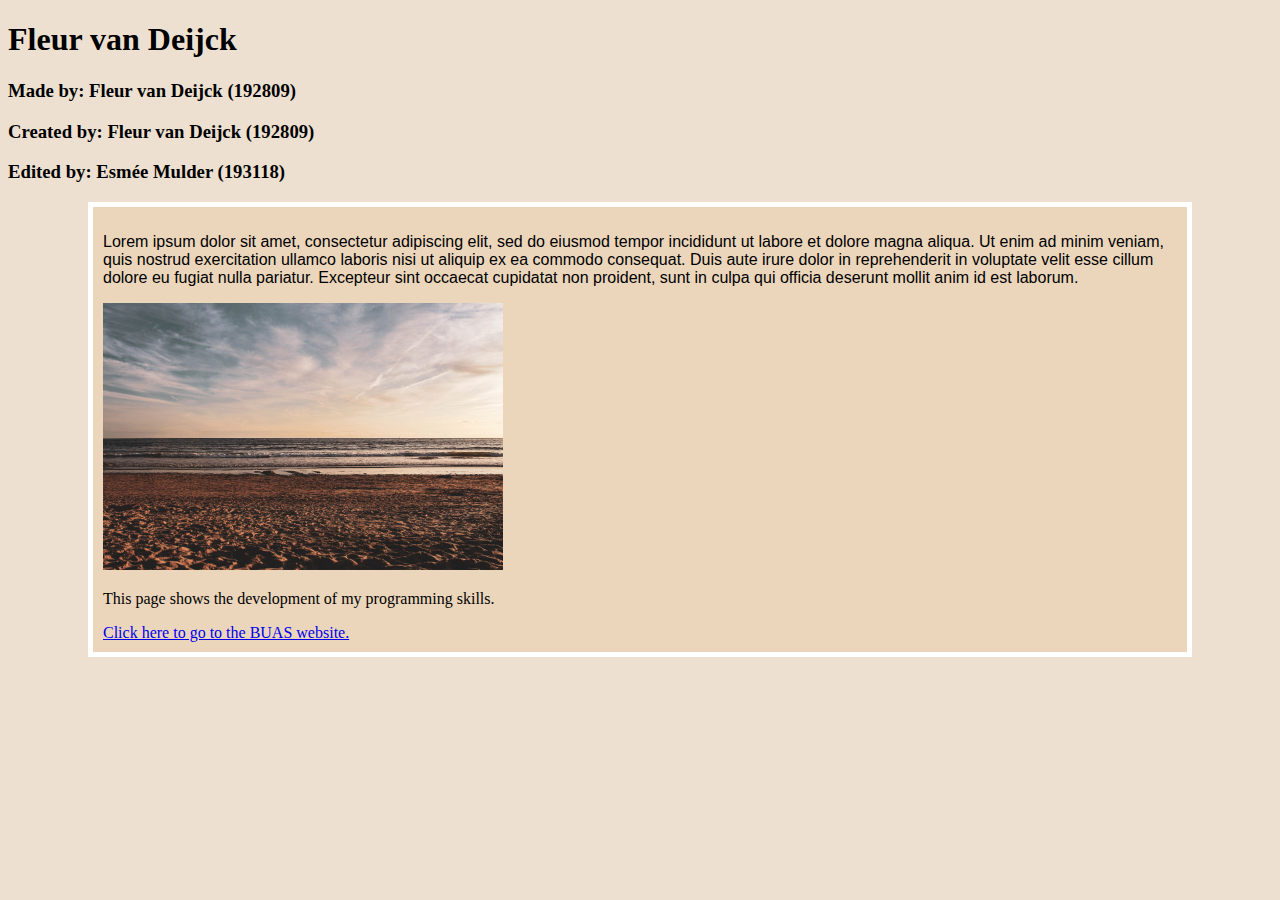
==== my-project/index.html @ b208dbc1 "27-01-2021" ====
﻿<!doctype html>
<html lang="en">
	<head>
		<meta charset="UTF-8">
		<title>Fleur van Deijck</title>
		<link rel="stylesheet" href="css/Styles.css" type="text/css">
	</head>
	<body class= "body">
		<h1>Fleur van Deijck</h1>
		<h3>Made by: Fleur van Deijck (192809)</h3>
		<h3>Created by: Fleur van Deijck (192809)</h3>
		<h3>Edited by: Esmée Mulder (193118)</h3>
		<div class="container">
		<p id="text">Lorem ipsum dolor sit amet, consectetur adipiscing elit, sed do eiusmod tempor incididunt ut labore et dolore magna aliqua. Ut enim ad minim veniam, quis nostrud exercitation ullamco laboris nisi ut aliquip ex ea commodo consequat. Duis aute irure dolor in reprehenderit in voluptate velit esse cillum dolore eu fugiat nulla pariatur. Excepteur sint occaecat cupidatat non proident, sunt in culpa qui officia deserunt mollit anim id est laborum.</p>
		<img src="imagebeach.jpg" alt="France, 2019" width="400">
		<p>This page shows the development of my programming skills.</p>
		<a href="https://www.buas.nl/">Click here to go to the BUAS website.</a>
	</div>
	</body>
</html>
---- my-project/css/Styles.css ----
@charset "UTF-8";
.body 
{background-color: #EDE0D0;}
.container
{background-color: #EBD6BC;
	padding: 10px;
	margin-left: 80px;
	margin-right: 80px;
	border: 5px solid #FFFFFF;}
	#text{font-weight:300;
	font-family: Gotham, "Helvetica Neue", Helvetica, Arial, "sans-serif";}
/* CSS Document */
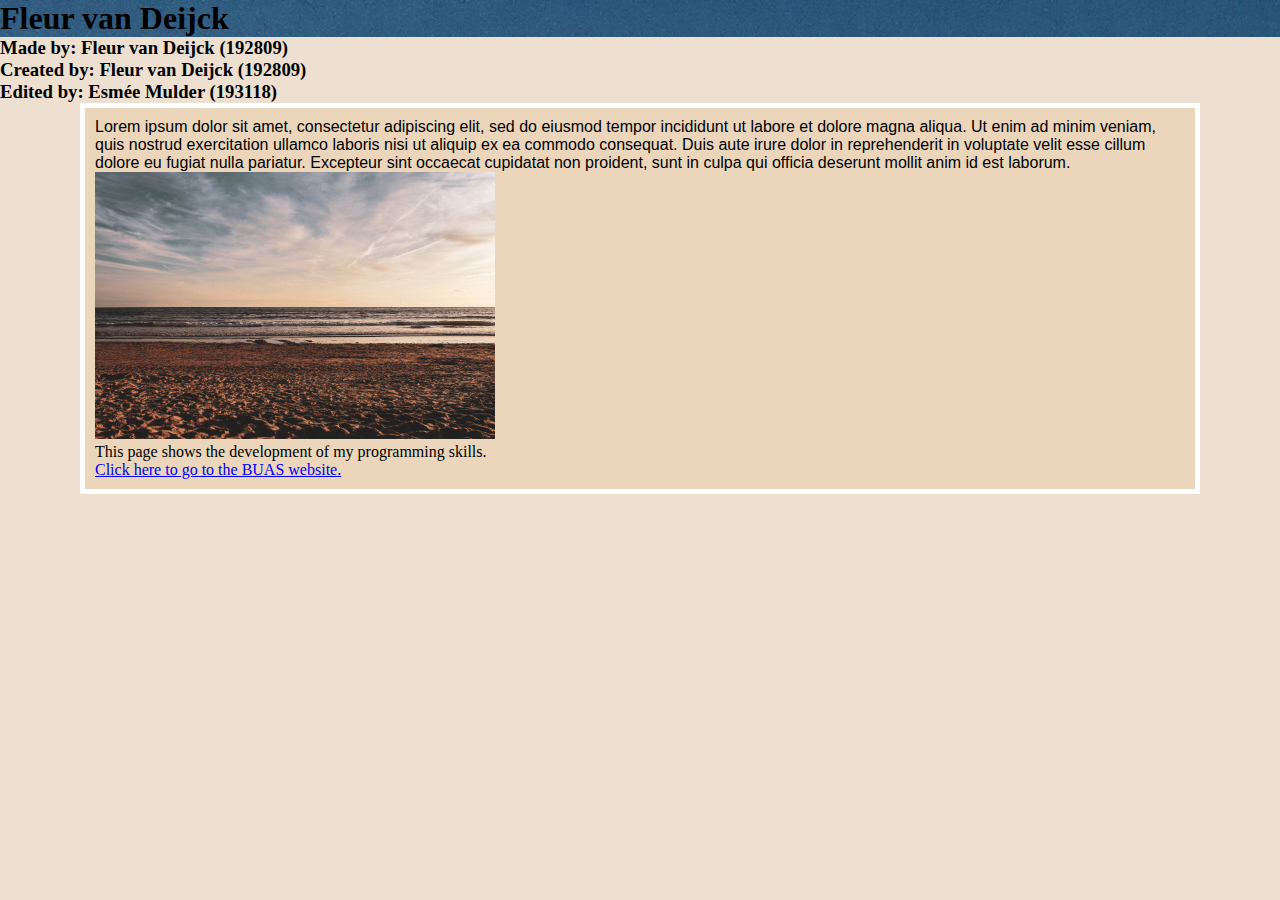
==== commit bdff8ca0: "12-02-2021 13:36" ====
--- a/my-project/index.html
+++ b/my-project/index.html
@@ -6,13 +6,13 @@
 		<link rel="stylesheet" href="css/Styles.css" type="text/css">
 	</head>
 	<body class= "body">
-		<h1>Fleur van Deijck</h1>
+		<header id="header"><h1>Fleur van Deijck</h1></header>
 		<h3>Made by: Fleur van Deijck (192809)</h3>
 		<h3>Created by: Fleur van Deijck (192809)</h3>
 		<h3>Edited by: Esmée Mulder (193118)</h3>
 		<div class="container">
 		<p id="text">Lorem ipsum dolor sit amet, consectetur adipiscing elit, sed do eiusmod tempor incididunt ut labore et dolore magna aliqua. Ut enim ad minim veniam, quis nostrud exercitation ullamco laboris nisi ut aliquip ex ea commodo consequat. Duis aute irure dolor in reprehenderit in voluptate velit esse cillum dolore eu fugiat nulla pariatur. Excepteur sint occaecat cupidatat non proident, sunt in culpa qui officia deserunt mollit anim id est laborum.</p>
-		<img src="imagebeach.jpg" alt="France, 2019" width="400">
+		<img src="images/imagebeach.jpg" alt="France, 2019" width="400">
 		<p>This page shows the development of my programming skills.</p>
 		<a href="https://www.buas.nl/">Click here to go to the BUAS website.</a>
 	</div>
--- a/my-project/css/Styles.css
+++ b/my-project/css/Styles.css
@@ -1,6 +1,10 @@
 @charset "UTF-8";
+*{margin:0;padding:0;border:0;}
 .body 
 {background-color: #EDE0D0;}
+#header{
+	background-image: url("../images/imagevillage.JPG")
+}
 .container
 {background-color: #EBD6BC;
 	padding: 10px;
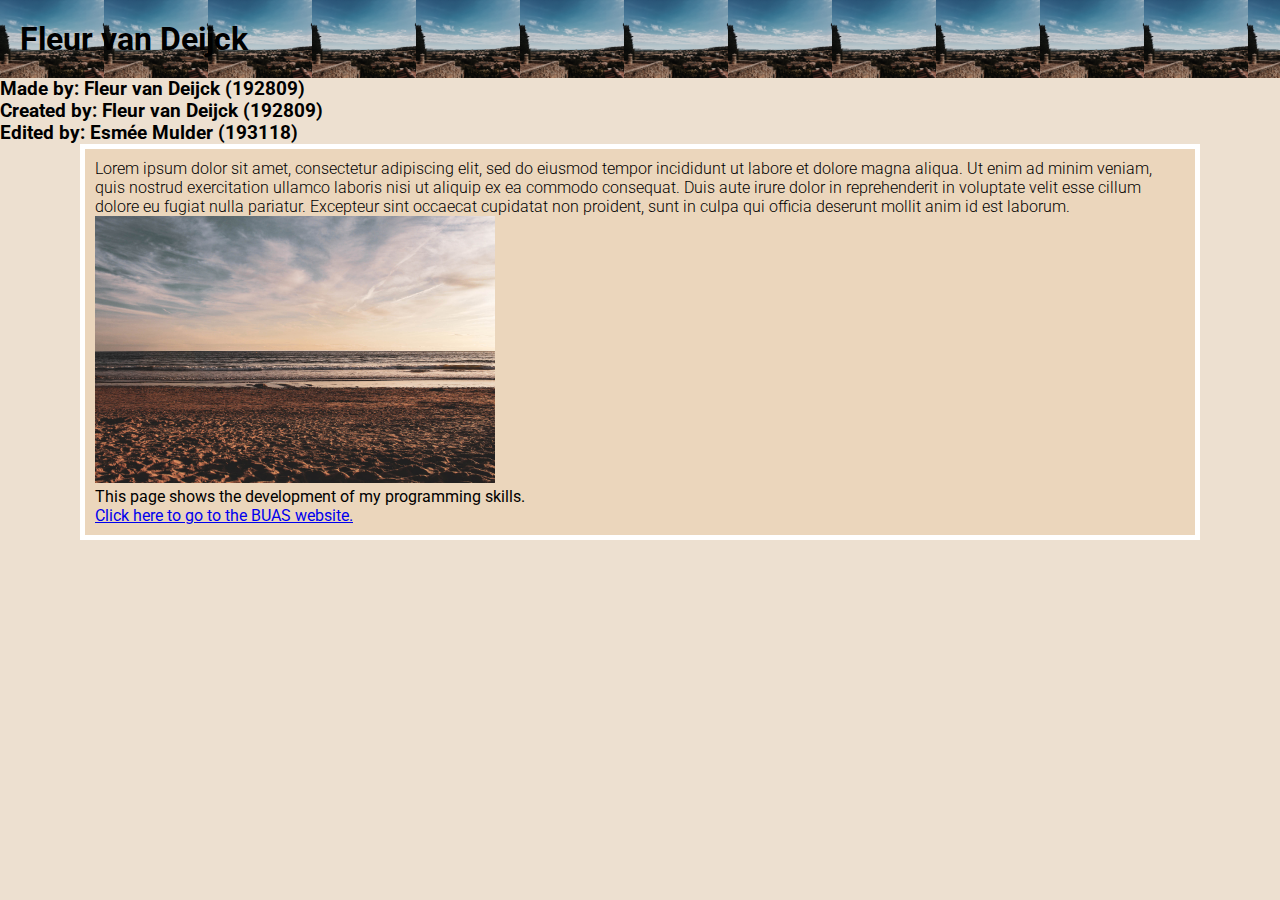
==== commit 5b5b3f82: "12-02-2021 13:59" ====
--- a/my-project/index.html
+++ b/my-project/index.html
@@ -4,6 +4,7 @@
 		<meta charset="UTF-8">
 		<title>Fleur van Deijck</title>
 		<link rel="stylesheet" href="css/Styles.css" type="text/css">
+		<link href="https://fonts.googleapis.com/css2?family=Roboto:ital,wght@0,100;0,300;0,400;0,500;0,700;0,900;1,100;1,300;1,400;1,500;1,700;1,900&display=swap" rel="stylesheet">
 	</head>
 	<body class= "body">
 		<header id="header"><h1>Fleur van Deijck</h1></header>
@@ -11,10 +12,12 @@
 		<h3>Created by: Fleur van Deijck (192809)</h3>
 		<h3>Edited by: Esmée Mulder (193118)</h3>
 		<div class="container">
-		<p id="text">Lorem ipsum dolor sit amet, consectetur adipiscing elit, sed do eiusmod tempor incididunt ut labore et dolore magna aliqua. Ut enim ad minim veniam, quis nostrud exercitation ullamco laboris nisi ut aliquip ex ea commodo consequat. Duis aute irure dolor in reprehenderit in voluptate velit esse cillum dolore eu fugiat nulla pariatur. Excepteur sint occaecat cupidatat non proident, sunt in culpa qui officia deserunt mollit anim id est laborum.</p>
+		<article><p id="text">Lorem ipsum dolor sit amet, consectetur adipiscing elit, sed do eiusmod tempor incididunt ut labore et dolore magna aliqua. Ut enim ad minim veniam, quis nostrud exercitation ullamco laboris nisi ut aliquip ex ea commodo consequat. Duis aute irure dolor in reprehenderit in voluptate velit esse cillum dolore eu fugiat nulla pariatur. Excepteur sint occaecat cupidatat non proident, sunt in culpa qui officia deserunt mollit anim id est laborum.</p></article>
 		<img src="images/imagebeach.jpg" alt="France, 2019" width="400">
+		<footer>
 		<p>This page shows the development of my programming skills.</p>
 		<a href="https://www.buas.nl/">Click here to go to the BUAS website.</a>
+		</footer>
 	</div>
 	</body>
 </html>
--- a/my-project/css/Styles.css
+++ b/my-project/css/Styles.css
@@ -1,16 +1,17 @@
 @charset "UTF-8";
 *{margin:0;padding:0;border:0;}
 .body 
-{background-color: #EDE0D0;}
+{background-color: #EDE0D0;
+font-family: 'Roboto', sans-serif;}
 #header{
-	background-image: url("../images/imagevillage.JPG")
-}
+	background-image: url("../images/imagevillage.JPG");
+	background-size: contain;
+	padding:20px;}
 .container
 {background-color: #EBD6BC;
 	padding: 10px;
 	margin-left: 80px;
 	margin-right: 80px;
 	border: 5px solid #FFFFFF;}
-	#text{font-weight:300;
-	font-family: Gotham, "Helvetica Neue", Helvetica, Arial, "sans-serif";}
+#text{font-weight:300;}
 /* CSS Document */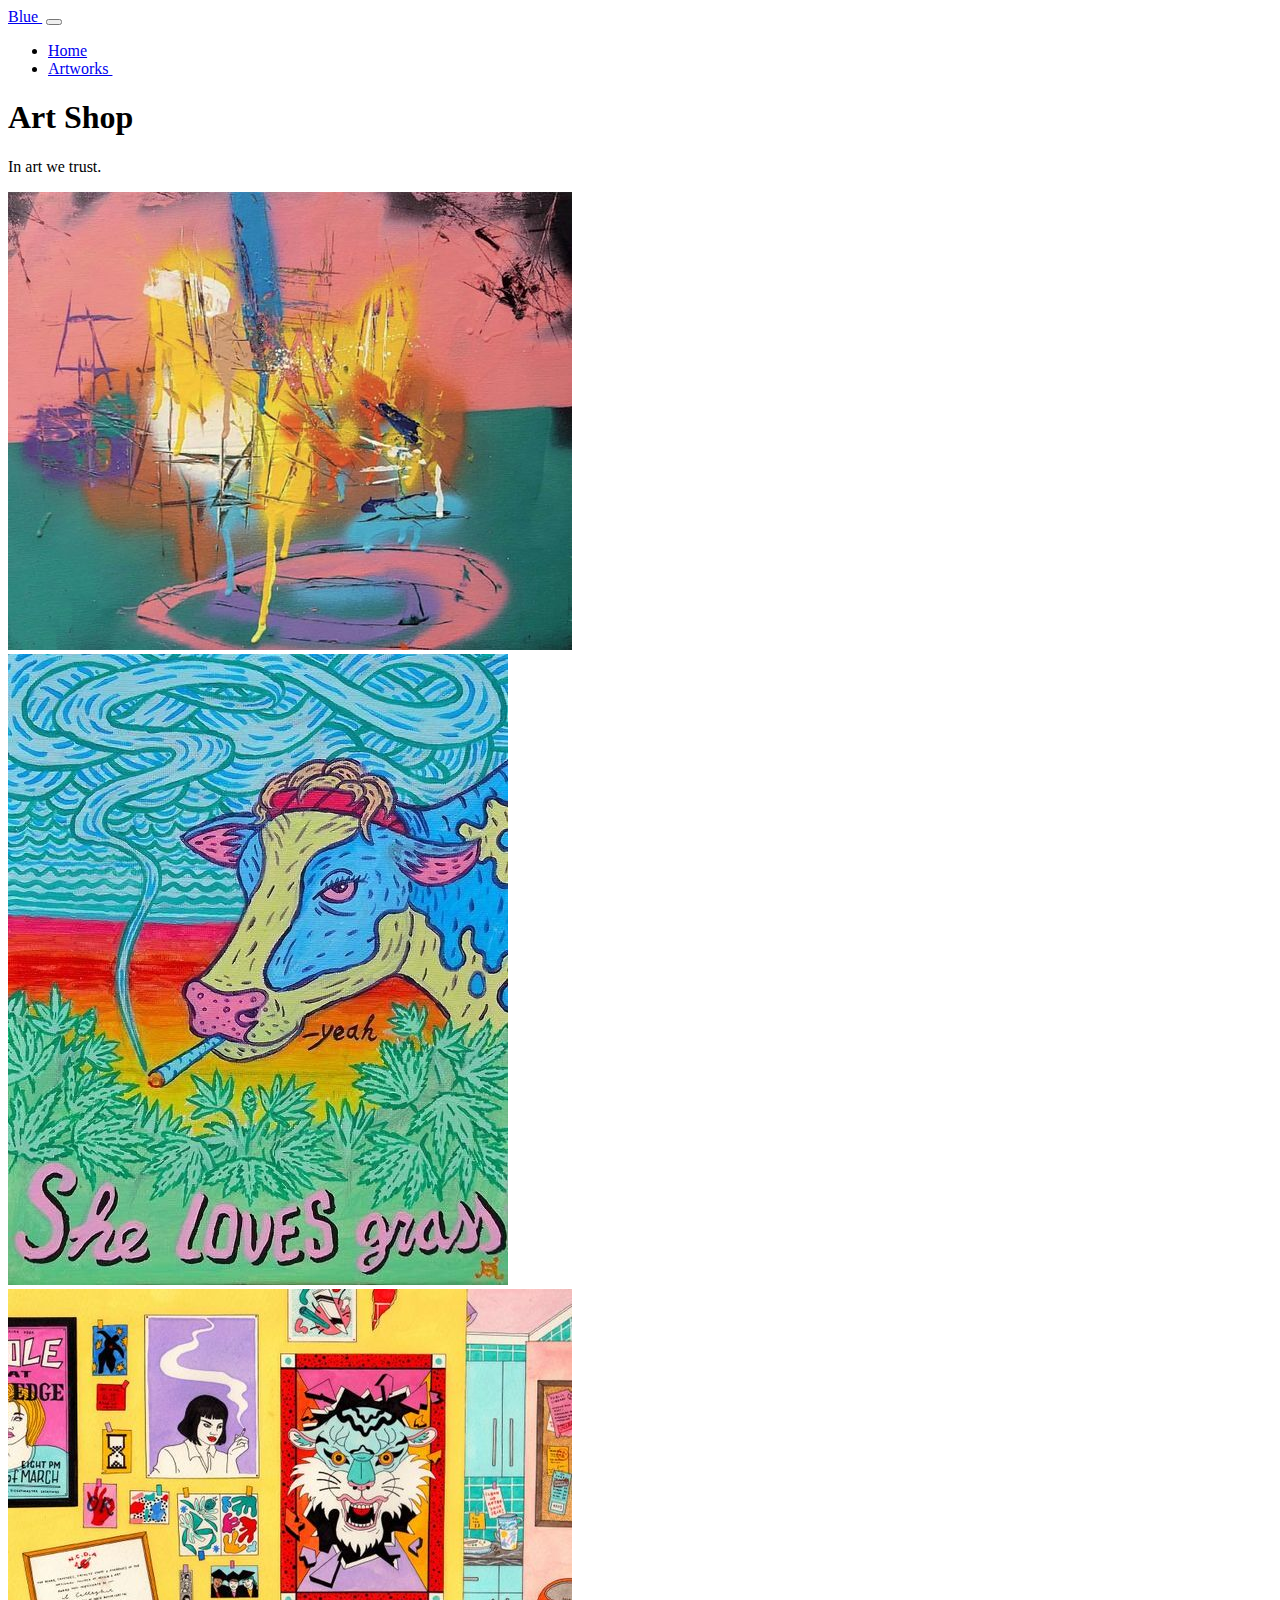
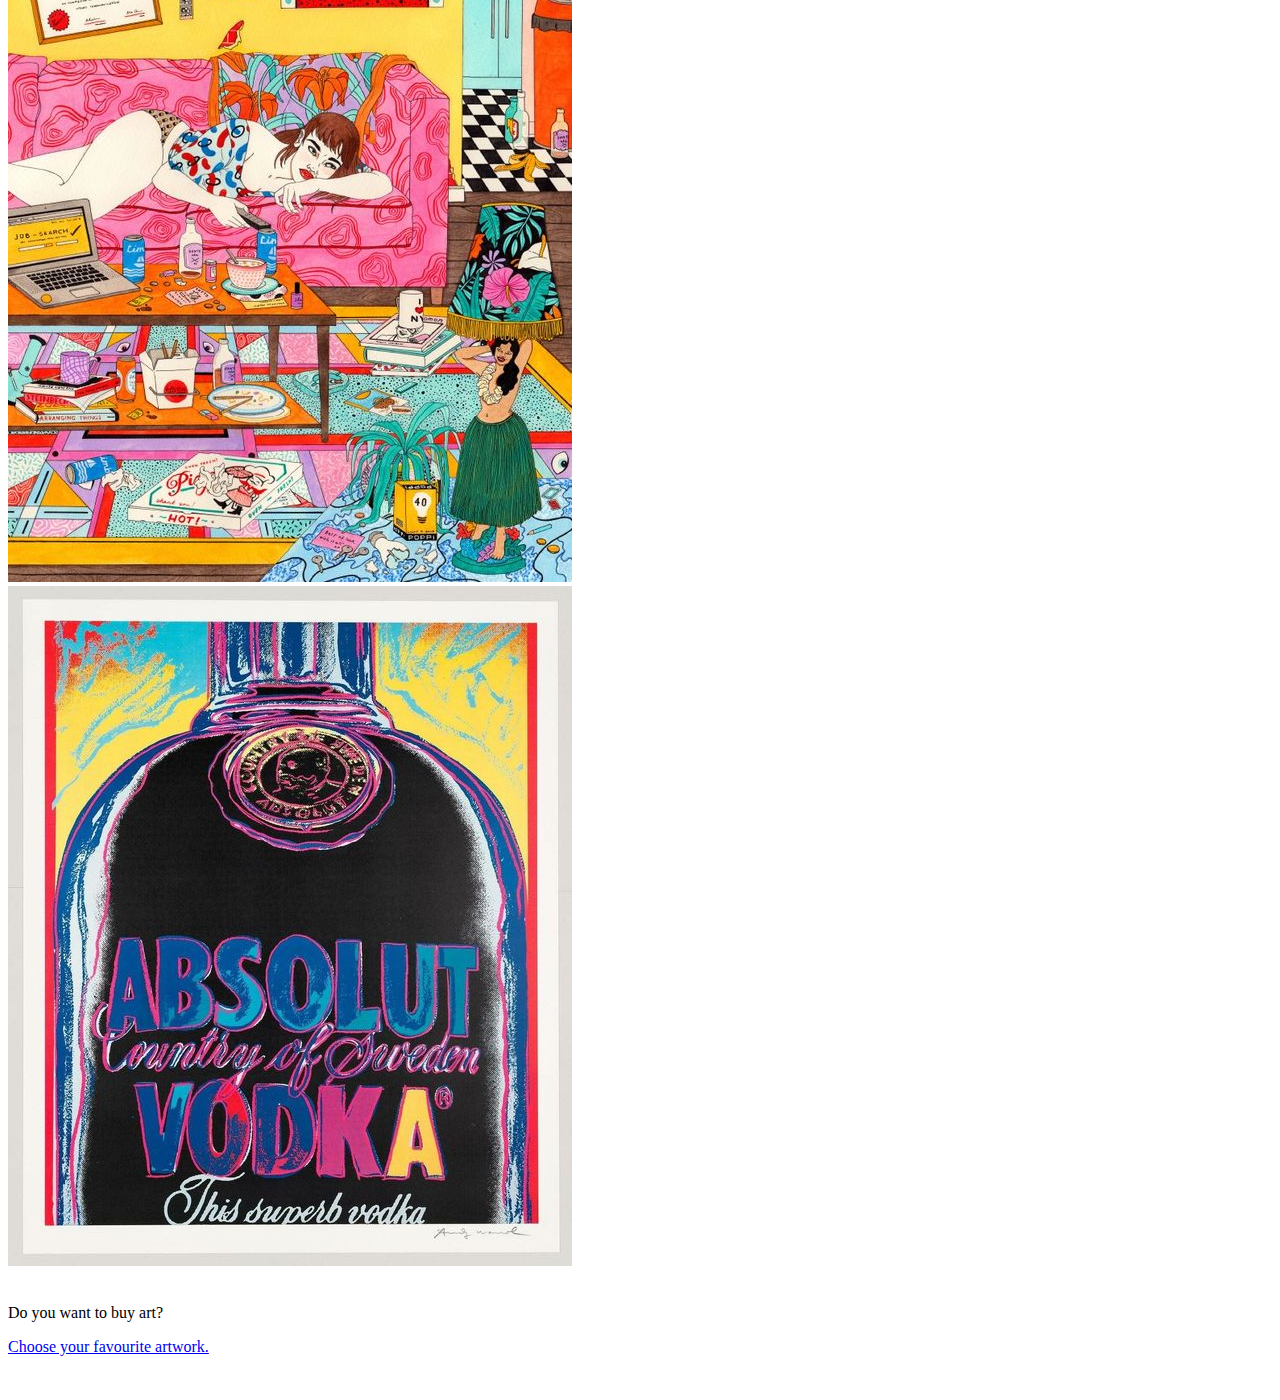
==== commit e7cf9256: "10-03-2021 11:31" ====
--- a/my-project/index.html
+++ b/my-project/index.html
@@ -1,23 +1,67 @@
-﻿<!doctype html>
+<!doctype html>
 <html lang="en">
-	<head>
-		<meta charset="UTF-8">
-		<title>Fleur van Deijck</title>
-		<link rel="stylesheet" href="css/Styles.css" type="text/css">
-		<link href="https://fonts.googleapis.com/css2?family=Roboto:ital,wght@0,100;0,300;0,400;0,500;0,700;0,900;1,100;1,300;1,400;1,500;1,700;1,900&display=swap" rel="stylesheet">
-	</head>
-	<body class= "body">
-		<header id="header"><h1>Fleur van Deijck</h1></header>
-		<h3>Made by: Fleur van Deijck (192809)</h3>
-		<h3>Created by: Fleur van Deijck (192809)</h3>
-		<h3>Edited by: Esmée Mulder (193118)</h3>
-		<div class="container">
-		<article><p id="text">Lorem ipsum dolor sit amet, consectetur adipiscing elit, sed do eiusmod tempor incididunt ut labore et dolore magna aliqua. Ut enim ad minim veniam, quis nostrud exercitation ullamco laboris nisi ut aliquip ex ea commodo consequat. Duis aute irure dolor in reprehenderit in voluptate velit esse cillum dolore eu fugiat nulla pariatur. Excepteur sint occaecat cupidatat non proident, sunt in culpa qui officia deserunt mollit anim id est laborum.</p></article>
-		<img src="images/imagebeach.jpg" alt="France, 2019" width="400">
-		<footer>
-		<p>This page shows the development of my programming skills.</p>
-		<a href="https://www.buas.nl/">Click here to go to the BUAS website.</a>
-		</footer>
-	</div>
-	</body>
-</html>
+<head>
+<!-- Required meta tags -->
+<meta charset="utf-8">
+<meta name="viewport" content="width=device-width, initial-scale=1">
+
+ <!-- Bootstrap CSS -->
+<link href="../../css/bootstrap.min.css" rel="stylesheet" type="text/css">
+<link href="../../css/styles.css" rel="stylesheet" type="text/css">
+<link href="https://fonts.googleapis.com/css2?family=Montserrat+Alternates:ital,wght@0,100;0,200;0,300;0,400;0,500;0,600;0,700;0,800;0,900;1,100;1,200;1,300;1,400;1,500;1,600;1,700;1,800;1,900&display=swap" rel="stylesheet">
+<title>Art Shop</title>
+</head>
+<body class="body">
+<nav class="navbar navbar-expand-lg navbar-light bg-light">
+<div class="container-fluid">
+<a class="navbar-brand" href="#">Blue&nbsp;</a>
+<button class="navbar-toggler" type="button" data-bs-toggle="collapse" data-bs-target="#navbarSupportedContent" aria-controls="navbarSupportedContent" aria-expanded="false" aria-label="Toggle navigation">
+<span class="navbar-toggler-icon"></span>
+</button>
+<div class="collapse navbar-collapse" id="navbarSupportedContent">
+<ul class="navbar-nav me-auto mb-2 mb-lg-0">
+<li class="nav-item">
+<a class="nav-link active" aria-current="page" href="../../index.html">Home</a>
+</li>
+<li class="nav-item">
+<a class="nav-link" href="../../192809.html">Artworks&nbsp;</a>
+</li>
+</ul>
+</div>
+</div>
+</nav>
+<div class="container">
+<h1><strong>Art Shop</strong></h1>
+<div class="row">
+<div class = "col-sm-12 col-md-12 col-lg-12">
+<p class="title">In art we trust.</p>
+</div>
+<div class="col-sm-6 col-md-6 col-lg-3">
+<img class="img-fluid" src="images/image simpsons.jpg" alt="The Simpsons.">
+</div>
+<div class="col-sm-6 col-md-6 col-lg-3">
+<img class="img-fluid" src="images/image_cow.jpg" alt="Cow smoking weed.">
+</div>
+<div class="col-sm-6 col-md-6 col-lg-3">
+<img class="img-fluid" src="images/image_girl.jpg" alt="Girl watching television in her messy room.">
+</div>
+<div class="col-sm-6 col-md-6 col-lg-3">
+<img class="img-fluid" src="images/image_vodka.jpg" alt="Absolut Vodka.">
+</div>
+<div class = "col-sm-12 col-md-12 col-lg-12">
+<br>
+<p id="text">Do you want to buy art?</p>
+
+ </div>
+</div>
+</div>
+<a class="btn btn-dark" href="../../192809.html">Choose your favourite artwork.</a>
+<br>
+<br>
+<br>
+
+ <!-- JQuery first (Popper.js is included in the Bootstrap js) then Bootstrap js -->
+<script src="../../js/jquery-3.6.0.slim.min.js"></script>
+<script src="../../js/bootstrap.bundle.min.js"></script>
+</body>
+</html>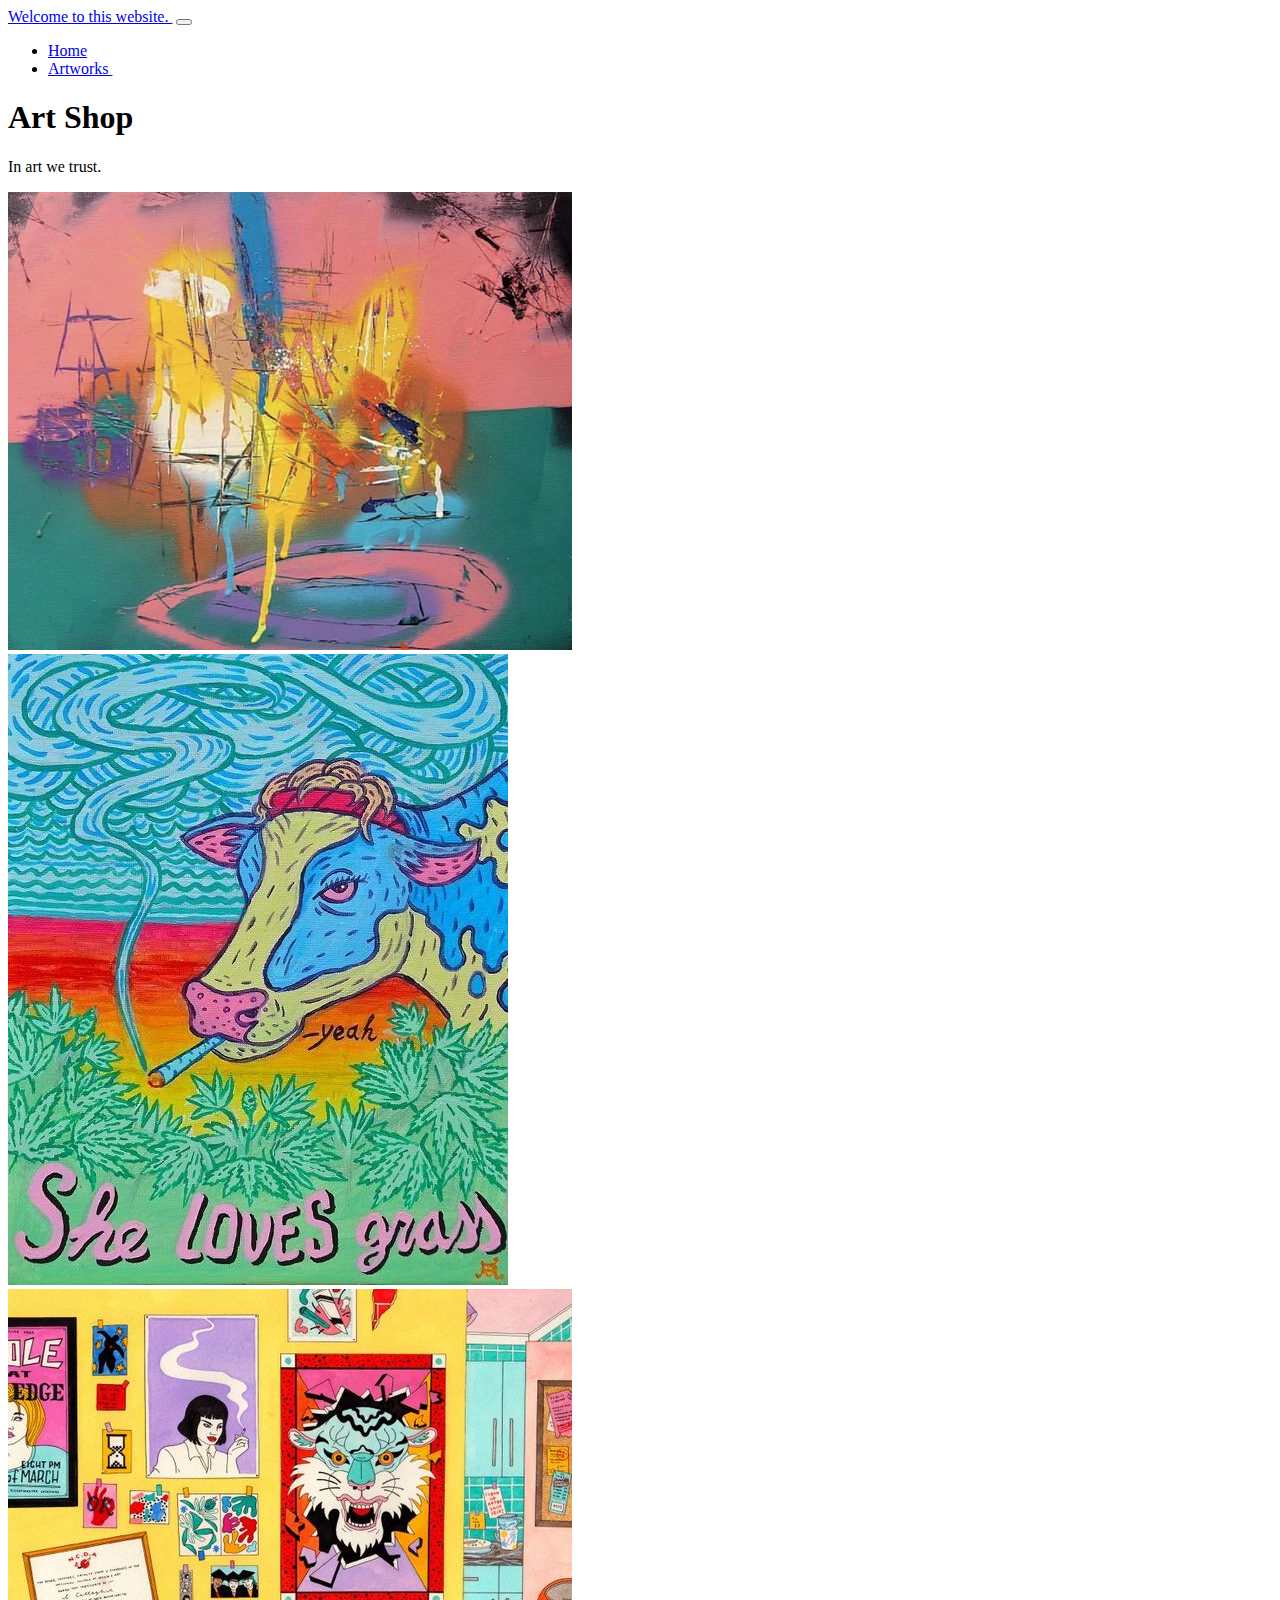
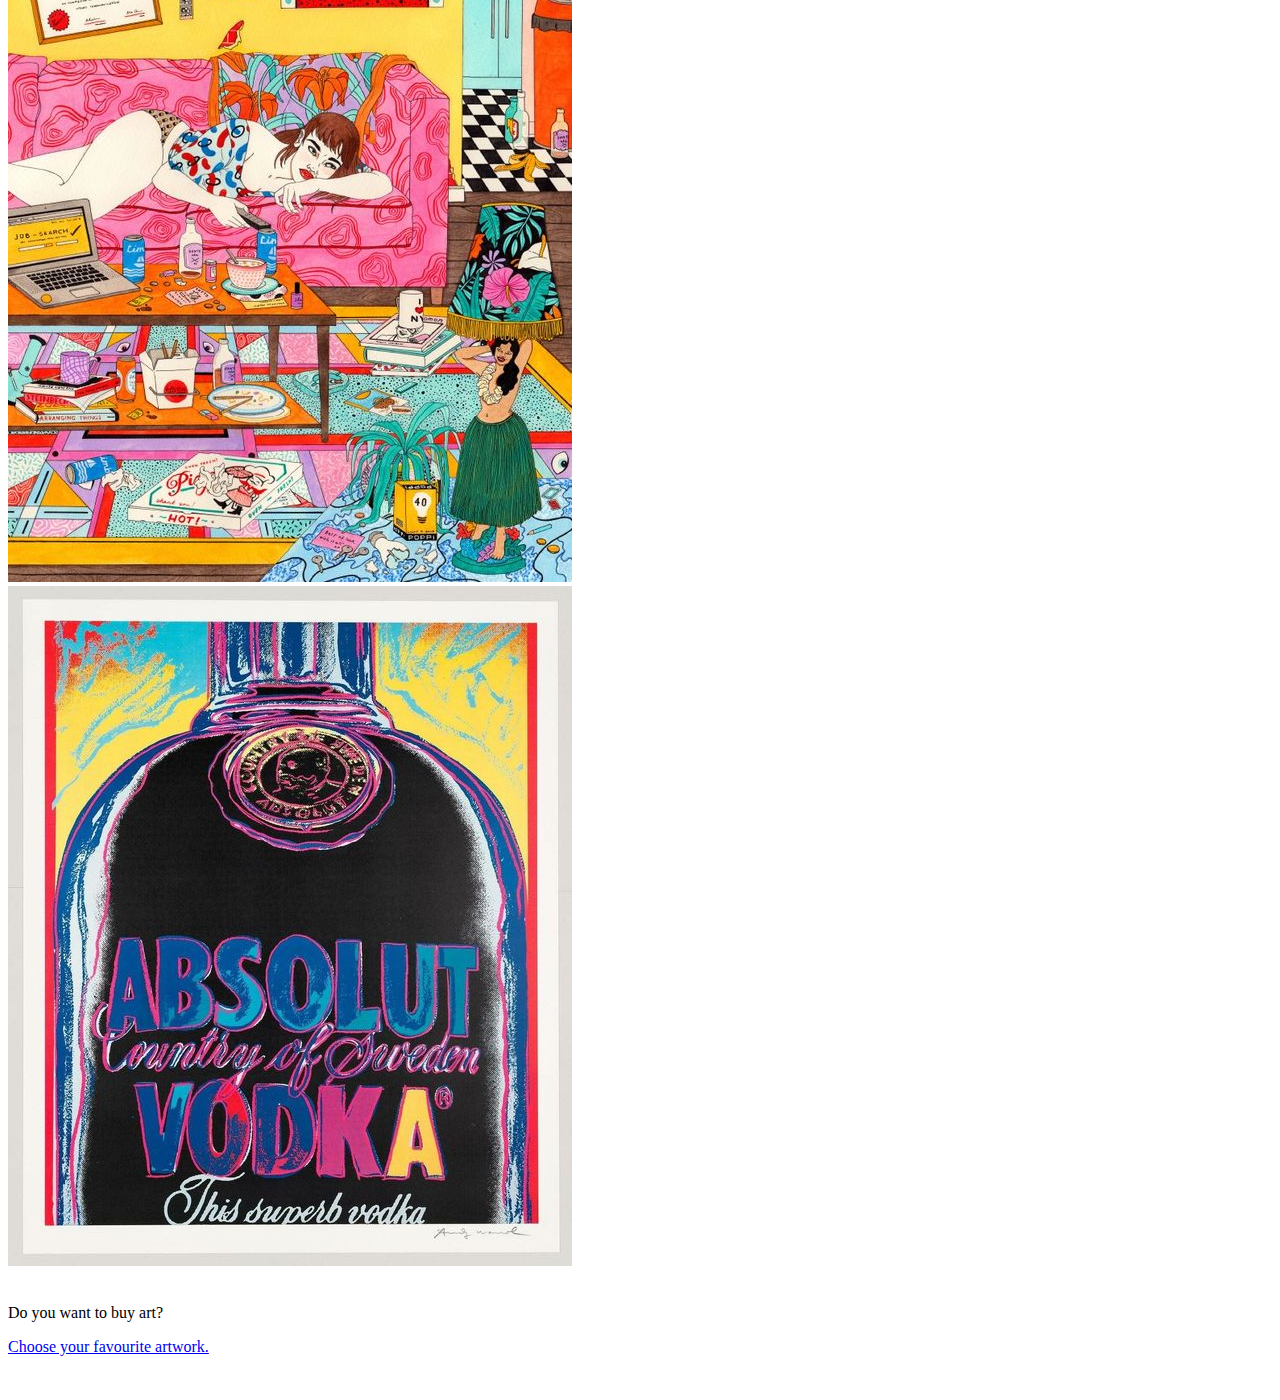
==== commit 3fff10ac: "10-03-2021 12:05" ====
--- a/my-project/index.html
+++ b/my-project/index.html
@@ -7,24 +7,24 @@
 
  <!-- Bootstrap CSS -->
 <link href="../../css/bootstrap.min.css" rel="stylesheet" type="text/css">
-<link href="../../css/styles.css" rel="stylesheet" type="text/css">
-<link href="https://fonts.googleapis.com/css2?family=Montserrat+Alternates:ital,wght@0,100;0,200;0,300;0,400;0,500;0,600;0,700;0,800;0,900;1,100;1,200;1,300;1,400;1,500;1,600;1,700;1,800;1,900&display=swap" rel="stylesheet">
+<link href="css/styles.css" rel="stylesheet" type="text/css">
+<link href="https://fonts.googleapis.com/css2?family=Roboto:ital,wght@0,100;0,300;0,400;0,500;0,700;0,900;1,100;1,300;1,400;1,500;1,700;1,900&display=swap" rel="stylesheet">
 <title>Art Shop</title>
 </head>
 <body class="body">
 <nav class="navbar navbar-expand-lg navbar-light bg-light">
 <div class="container-fluid">
-<a class="navbar-brand" href="#">Blue&nbsp;</a>
+<a class="navbar-brand" href="#">Welcome to this website.&nbsp;</a>
 <button class="navbar-toggler" type="button" data-bs-toggle="collapse" data-bs-target="#navbarSupportedContent" aria-controls="navbarSupportedContent" aria-expanded="false" aria-label="Toggle navigation">
 <span class="navbar-toggler-icon"></span>
 </button>
 <div class="collapse navbar-collapse" id="navbarSupportedContent">
 <ul class="navbar-nav me-auto mb-2 mb-lg-0">
 <li class="nav-item">
-<a class="nav-link active" aria-current="page" href="../../index.html">Home</a>
+<a class="nav-link active" aria-current="page" href="index.html">Home</a>
 </li>
 <li class="nav-item">
-<a class="nav-link" href="../../192809.html">Artworks&nbsp;</a>
+<a class="nav-link" href="192809.html">Artworks&nbsp;</a>
 </li>
 </ul>
 </div>
@@ -37,7 +37,7 @@
 <p class="title">In art we trust.</p>
 </div>
 <div class="col-sm-6 col-md-6 col-lg-3">
-<img class="img-fluid" src="images/image simpsons.jpg" alt="The Simpsons.">
+<img class="img-fluid" src="images/image_simpsons.jpg" alt="The Simpsons.">
 </div>
 <div class="col-sm-6 col-md-6 col-lg-3">
 <img class="img-fluid" src="images/image_cow.jpg" alt="Cow smoking weed.">
@@ -55,7 +55,7 @@
  </div>
 </div>
 </div>
-<a class="btn btn-dark" href="../../192809.html">Choose your favourite artwork.</a>
+<a class="btn btn-dark" href="192809.html">Choose your favourite artwork.</a>
 <br>
 <br>
 <br>
